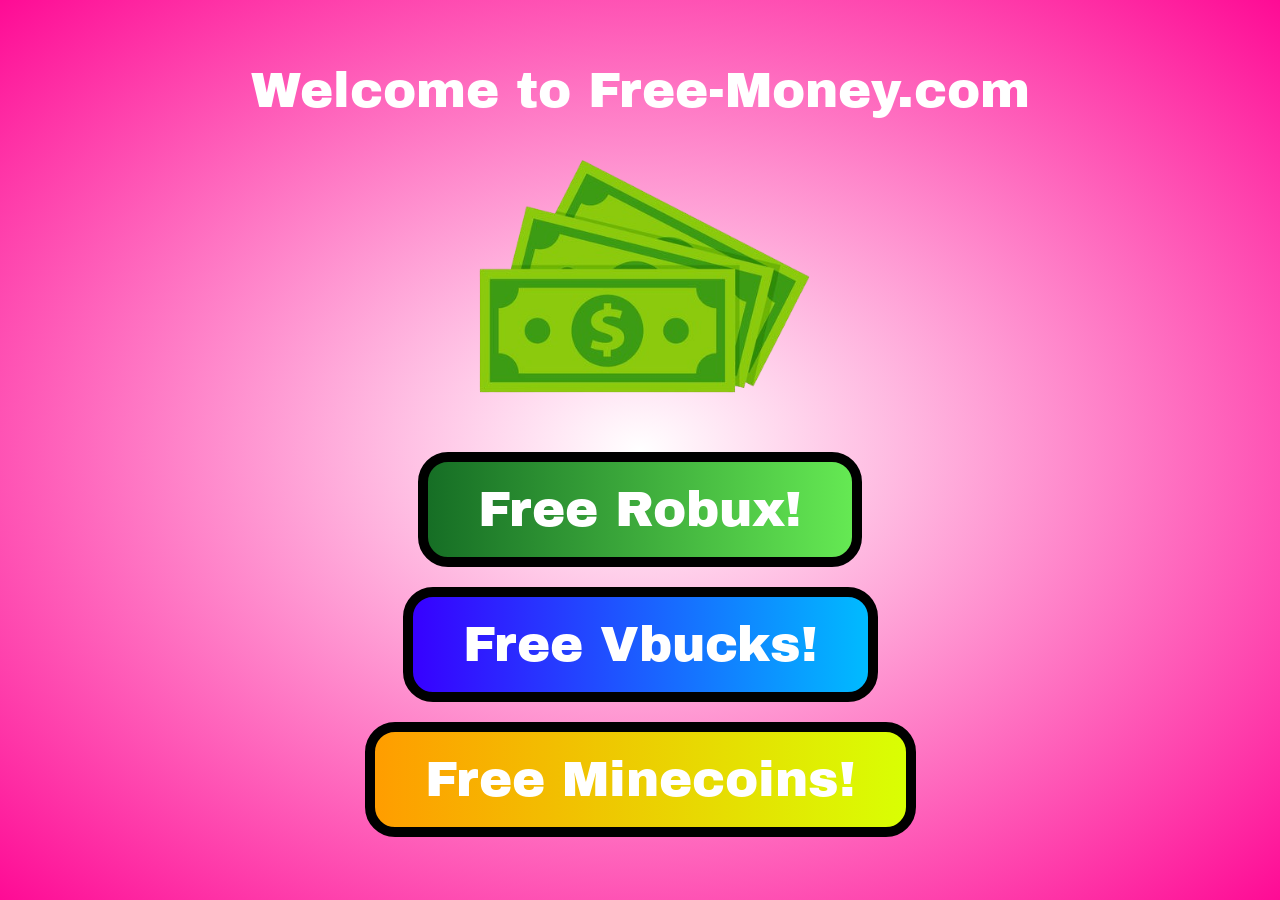
==== freemoney/index.html @ 6730d05b "organization" ====
<!DOCTYPE html>
<html>
    <head>
        <title>Free-Money.com</title>
        <link rel="stylesheet" href="index.css">
    </head>
    <body>
        <h1>Welcome to Free-Money.com</h1>
         <img src="cash.png" alt="" id="Money"> 
        <a href="freerobux.html" id="FR">Free Robux!</a >
        <a id="FV" href="freevbucks.html">Free Vbucks!</a>
        <a id="FM" href="freeminecoins.html">Free Minecoins!</a>
    </body>
</html>
---- freemoney/index.css ----
@import url('https://fonts.googleapis.com/css2?family=Archivo+Black&display=swap');
body, * {
      font-family: "Archivo Black", sans-serif;
      font-weight: 400;
      font-style: normal;
}
body {
    gap: 20px;
    margin: 0;
    display: flex;
    flex-direction: column;
    align-items: center;
    justify-content: center;
    width: 100vw;
    height: 100vh;
    background-image: radial-gradient(#ffffff, #fe0b95);
}
a {
    text-decoration: none;
}
#FR{
    padding: 20px 50px;
    background-image: linear-gradient(to left, #65e953, #166e25);
    color: #ffffff;
    border-radius: 30px;
    font-size: 50px;
    transition: all 0.5s ease;
    border: 10px solid #000000;
}
#FV{
    padding: 20px 50px;
    background-image: linear-gradient(to left, #00bbff, #3700ff);
    color: #ffffff;
    border-radius: 30px;
    font-size: 50px;
    transition: all 0.5s ease;
    border: 10px solid #000000;
}
#FM{
    padding: 20px 50px;
    background-image: linear-gradient(to left, #d9ff03, #ff9d00);
    color: #ffffff;
    border-radius: 30px;
    font-size: 50px;
    transition: all 0.5s ease;
    border: 10px solid #000000;
}
a:hover {
    padding: 60px !important;
    font-size: 57.5px !important;
}
h1{
    font-size: 50px;
    color: white;
    margin: 0;
}
#Money{
    width: 400px;
}
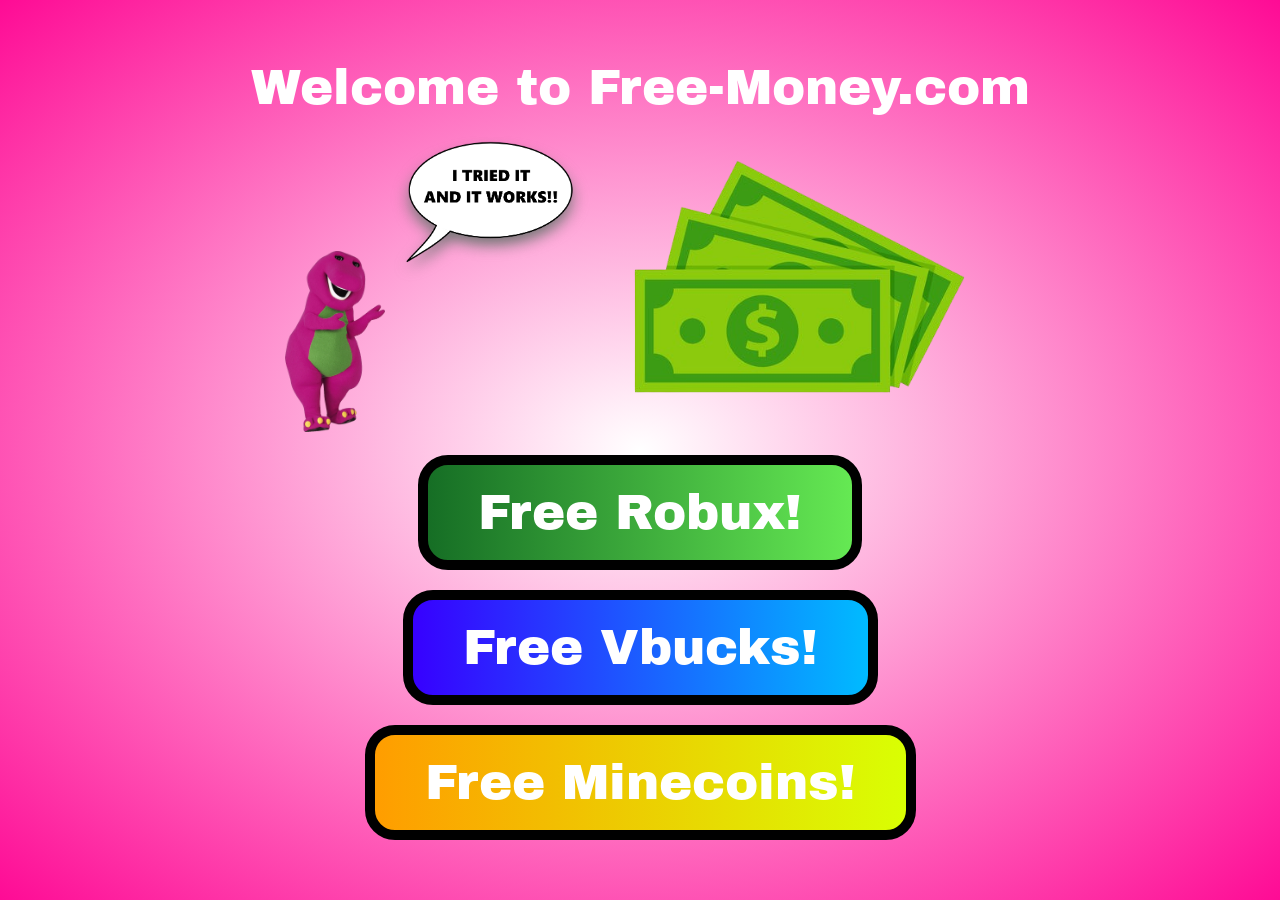
==== commit 5f63f287: "BARNEY!!!!" ====
--- a/freemoney/index.html
+++ b/freemoney/index.html
@@ -3,10 +3,16 @@
     <head>
         <title>Free-Money.com</title>
         <link rel="stylesheet" href="index.css">
+        <meta charset="UTF-8">
+        <meta name="viewport" content="width=device-width, initial-scale=1.0">
     </head>
     <body>
         <h1>Welcome to Free-Money.com</h1>
-         <img src="cash.png" alt="" id="Money"> 
+        <div>
+            <img src="barney.webp" alt="" id="barney">
+            <img src="speech bubble.png" alt="" id="speech-bubble">
+            <img src="cash.png" alt="" id="Money">
+        </div>
         <a href="freerobux.html" id="FR">Free Robux!</a >
         <a id="FV" href="freevbucks.html">Free Vbucks!</a>
         <a id="FM" href="freeminecoins.html">Free Minecoins!</a>
--- a/freemoney/index.css
+++ b/freemoney/index.css
@@ -57,3 +57,10 @@
 #Money{
     width: 400px;
 }
+#barney{
+    width: 100px;
+}
+#speech-bubble{
+    width: 200px;
+    margin-bottom: 150px;
+}
